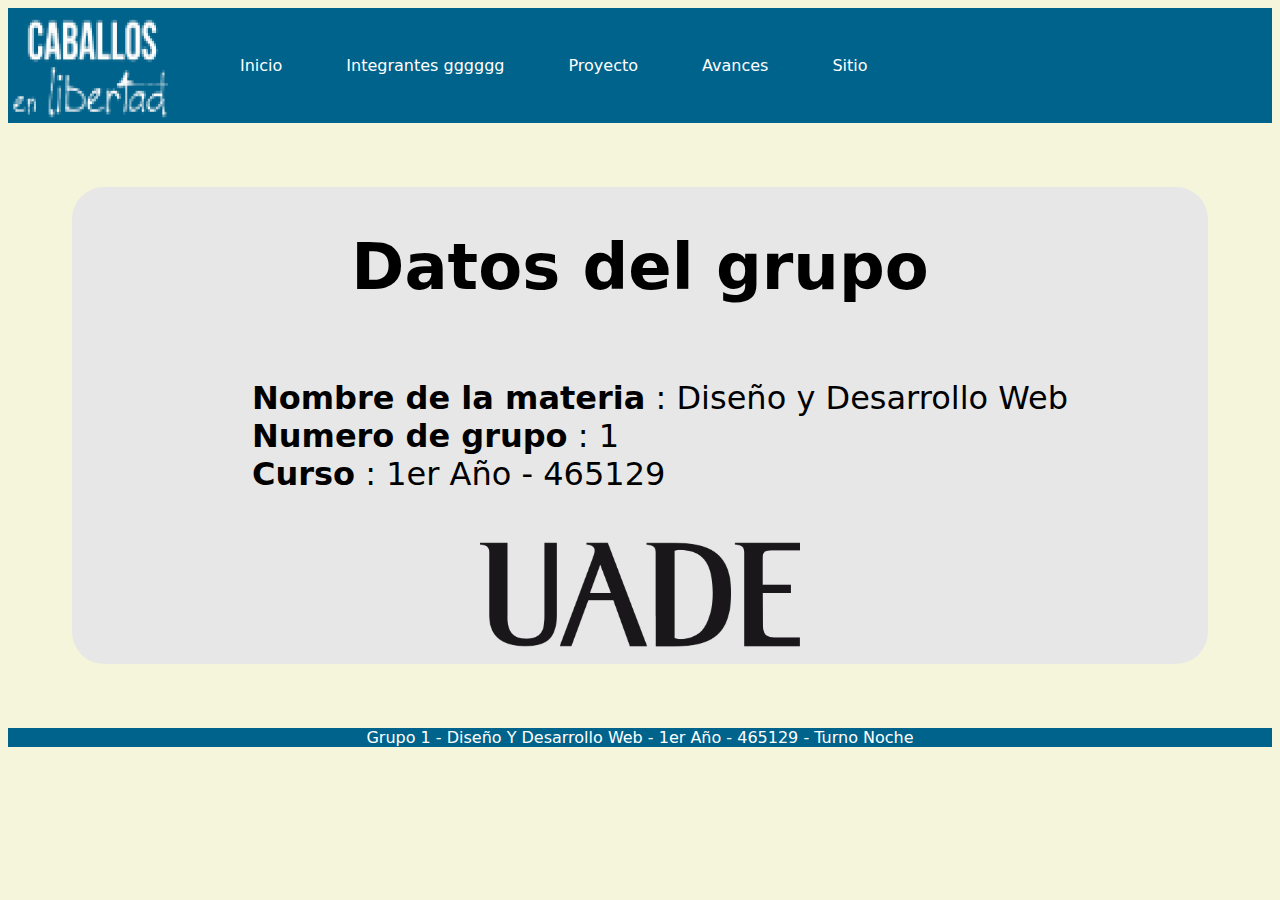
==== index.html @ 16e1e604 "cambio en la palabra integrantes ejemplo" ====
<!DOCTYPE html>
<html>
  <head>
    <meta charset="UTF-8" />
    <meta name="viewport" content="width=device-width, initial-scale=1.0" />
    <title>Caballos en Libertad - Avances</title>
    <link rel="stylesheet" href="style.css" />
  </head>

  <body>
    <header>
      <nav>
        <img src="img/logo-header.png" alt="logo_header" />
        <ul>
          <li><a href="index.html">Inicio</a></li>
          <li><a href="integrantes.html">Integrantes gggggg</a></li>
          <li><a href="proyecto.html">Proyecto</a></li>
          <li><a href="avances.html">Avances</a></li>
          <li><a href="sitio.html">Sitio</a></li>
        </ul>
      </nav>
    </header>
    <div class="grupo">
      <h1>Datos del grupo</h1>
      <ul>
        <li>
          <b>Nombre de la materia</b>
          : Diseño y Desarrollo Web
        </li>
        <li>
          <b>Numero de grupo</b>
          : 1
        </li>
        <li>
          <b>Curso</b>
          : 1er Año - 465129
        </li>
      </ul>
      <img src="img/logo_uade.png" alt="Logo uade" />
    </div>
    <footer>
      <p>Grupo 1 - Diseño Y Desarrollo Web - 1er Año - 465129 - Turno Noche</p>
    </footer>
  </body>
</html>
---- style.css ----
header{
    width: 100%;
    background-color:#00638C ;
}
nav{
    display: flex;
}
nav ul{
    display: flex;
    flex-direction: row;
    list-style: none;  
    
}
nav ul li{
    margin: 2rem;
    font-family:system-ui, -apple-system, BlinkMacSystemFont, 'Segoe UI', Roboto, Oxygen, Ubuntu, Cantarell, 'Open Sans', 'Helvetica Neue', sans-serif ;

}
nav ul li a{
    text-decoration: none;
    color: white;
}
nav img{
    width: 10rem;
}

body{
    background-color: beige;
}
/*estilo del index*/
.grupo{
    background-color: #e7e7e7;
    margin: 4rem;
    border-radius:2rem;
    display: flex;
    flex-direction: column;
    align-items: center;
    font-family: system-ui, -apple-system, BlinkMacSystemFont, 'Segoe UI', Roboto, Oxygen, Ubuntu, Cantarell, 'Open Sans', 'Helvetica Neue', sans-serif;
    font-size: 2rem;
}
.grupo ul{
    list-style: none;
    text-align: left;
}
.grupo img{
    width: 20rem;
    display: flex;
    justify-content: center;
}

/*estilo de "integrantes"*/
.integrantes{
    display: flex;
    flex-direction: column;
    text-align: center;
    font-family: system-ui, -apple-system, BlinkMacSystemFont, 'Segoe UI', Roboto, Oxygen, Ubuntu, Cantarell, 'Open Sans', 'Helvetica Neue', sans-serif;
    font-size: 1.5rem;
}

.integrantes .img-top{
    display: flex;
    flex-direction: row;
    justify-content: center;
}
.integrantes .img-bottom{
    display: flex;
    justify-content: center;
}

.integrantes img{
    width: 15rem;
    padding: 3rem;
    border-radius: 6rem;
}

/*Estilo de "proyecto*/
.proyecto{
    font-family: system-ui, -apple-system, BlinkMacSystemFont, 'Segoe UI', Roboto, Oxygen, Ubuntu, Cantarell, 'Open Sans', 'Helvetica Neue', sans-serif;
    font-size: 1.5rem;
    text-align: center;
    margin: 4rem;
    background-color: #e7e7e7;
    border-radius: 1rem;
    padding: 2rem;
}


/*estilo de avances*/
.avances_sitio{
    text-align: center;
    background-color: #e7e7e7;
    border-radius: 1rem;
    margin: 9rem;
    margin-top: 0;
    font-family: system-ui, -apple-system, BlinkMacSystemFont, 'Segoe UI', Roboto, Oxygen, Ubuntu, Cantarell, 'Open Sans', 'Helvetica Neue', sans-serif;
}
.avances_sitio .propuesta{
    margin: 5rem;
    padding: 2rem;
    font-size: 1.5rem;
    
    border-radius: 1rem;
}


.avances_sitio .paleta{
    list-style: none;
    display: flex;
    flex-direction: row;
    justify-content: space-evenly;
}

.avances_sitio .paleta #azul_oscuro{
    background-color: #00638C;
    padding: 2rem;
    border-radius: 2rem;
    color: white;
}
.avances_sitio .paleta #celeste{
    background-color: #C6EAFF;
    padding: 2rem;
    border-radius: 2rem;
}
.avances_sitio .paleta #celeste_claro{
    background-color: #e4f3fb;
    padding: 2rem;
    border-radius: 2rem;
}
.avances_sitio .paleta #naranja{
    background-color: #D98729;
    padding: 2rem;
    border-radius: 2rem;
    color: white;
}

.avances_sitio img{
    background-color: #00638C;
}

.avances_sitio .roles{
    list-style: none;
}

/*Estilo de "Sitio"*/
.sitio{
    font-family: system-ui, -apple-system, BlinkMacSystemFont, 'Segoe UI', Roboto, Oxygen, Ubuntu, Cantarell, 'Open Sans', 'Helvetica Neue', sans-serif;
    text-align: center;
    font-size: 1.5rem;
}
.sitio a{
    text-decoration: none;
    color: black;
}

footer{
    background-color: #00638C;
    font-family: system-ui, -apple-system, BlinkMacSystemFont, 'Segoe UI', Roboto, Oxygen, Ubuntu, Cantarell, 'Open Sans', 'Helvetica Neue', sans-serif;
    margin: 0;
    text-align: center;
    color: white;
}
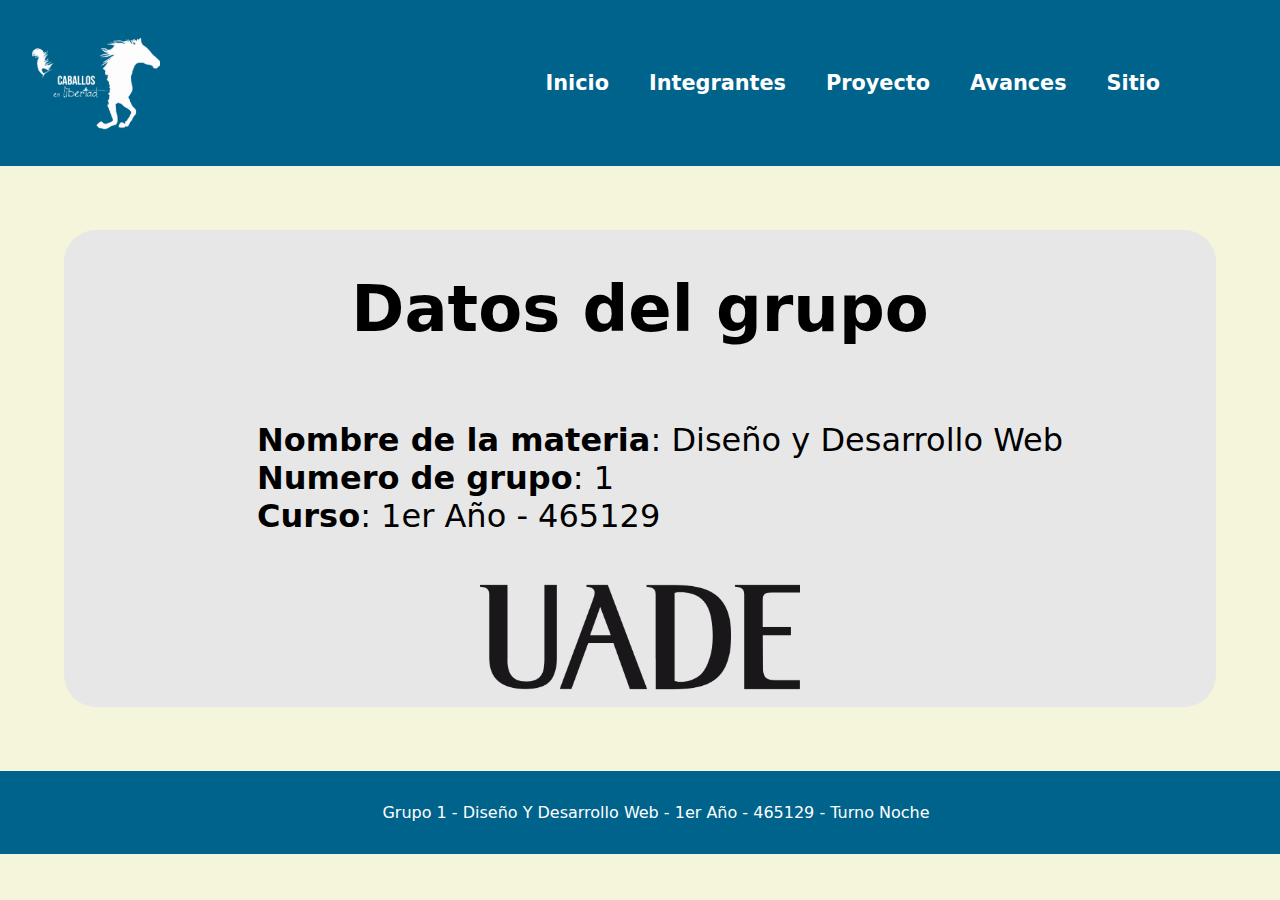
==== commit 7cad8e20: "Add files via upload" ====
--- a/index.html
+++ b/index.html
@@ -1,45 +1,43 @@
 <!DOCTYPE html>
 <html>
-  <head>
-    <meta charset="UTF-8" />
-    <meta name="viewport" content="width=device-width, initial-scale=1.0" />
+<head>
+    <meta charset="UTF-8">
+    <meta name="viewport" content="width=device-width, initial-scale=1.0">
     <title>Caballos en Libertad - Avances</title>
-    <link rel="stylesheet" href="style.css" />
-  </head>
+    <link rel="stylesheet" href="https://cdn.jsdelivr.net/npm/bootstrap-icons@1.10.3/font/bootstrap-icons.css">
+    <link rel="stylesheet" href="style.css">
+    <script src="script.js" defer></script>
+</head>
 
-  <body>
+<body>
+
     <header>
-      <nav>
-        <img src="img/logo-header.png" alt="logo_header" />
+        <img class="logo" src="img/logo-footer.png" alt="logo">
+        <button id="abrir" class="hamburguesa"><i class="bi bi-list"></i></button>
+        <nav class="nav" id="nav"> 
+            <ul class="nav-list">
+                <button class="cerrar-menu" id="cerrar"><i class="bi bi-x"></i></button>
+                <li><a href="index.html">Inicio</a></li>
+                <li><a href="integrantes.html">Integrantes</a></li>
+                <li><a href="proyecto.html">Proyecto</a></li>
+                <li><a href="avances.html">Avances</a></li>
+                <li><a href="sitio.html">Sitio</a></li>
+            </ul>
+        </nav>
+    </header>    
+    <div class="grupo">
+        <h1>Datos del grupo</h1>
         <ul>
-          <li><a href="index.html">Inicio</a></li>
-          <li><a href="integrantes.html">Integrantes gggggg</a></li>
-          <li><a href="proyecto.html">Proyecto</a></li>
-          <li><a href="avances.html">Avances</a></li>
-          <li><a href="sitio.html">Sitio</a></li>
+            <li><b>Nombre de la materia</b>: Diseño y Desarrollo Web</li>
+            <li><b>Numero de grupo</b>: 1</li>
+            <li><b>Curso</b>: 1er Año - 465129</li>
         </ul>
-      </nav>
-    </header>
-    <div class="grupo">
-      <h1>Datos del grupo</h1>
-      <ul>
-        <li>
-          <b>Nombre de la materia</b>
-          : Diseño y Desarrollo Web
-        </li>
-        <li>
-          <b>Numero de grupo</b>
-          : 1
-        </li>
-        <li>
-          <b>Curso</b>
-          : 1er Año - 465129
-        </li>
-      </ul>
-      <img src="img/logo_uade.png" alt="Logo uade" />
+        <img src="img/logo_uade.png" alt="Logo uade">
     </div>
     <footer>
-      <p>Grupo 1 - Diseño Y Desarrollo Web - 1er Año - 465129 - Turno Noche</p>
+        <p>Grupo 1 - Diseño Y Desarrollo Web - 1er Año - 465129 - Turno Noche</p>
     </footer>
-  </body>
-</html>
+
+</body>
+
+</html>--- a/style.css
+++ b/style.css
@@ -1,32 +1,62 @@
 header{
+    display: flex;
+    align-items: center;
+    justify-content: space-between;
+    background-color: #00638C;
+    padding: 2rem;
+}
+
+.nav{
     width: 100%;
-    background-color:#00638C ;
-}
-nav{
-    display: flex;
-}
-nav ul{
-    display: flex;
+    height: 5.9rem;
+}
+
+.hamburguesa{
+    display: none;
+}
+.cerrar-menu{
+    display: none;
+}
+
+
+.nav .nav-list{
+    position: absolute;
+    display: flex;
+    width: 75%;
+    justify-content: flex-end;
+    list-style: none;
     flex-direction: row;
-    list-style: none;  
-    
-}
-nav ul li{
-    margin: 2rem;
-    font-family:system-ui, -apple-system, BlinkMacSystemFont, 'Segoe UI', Roboto, Oxygen, Ubuntu, Cantarell, 'Open Sans', 'Helvetica Neue', sans-serif ;
-
-}
-nav ul li a{
+    padding-top: 1.2rem;
+    gap: 2.5rem;
+}
+
+.nav .nav-list li a{
+    font-family:system-ui, 'Segoe UI', Roboto, Oxygen, Ubuntu, Cantarell, 'Open Sans', 'Helvetica Neue', sans-serif;
+    font-size: 1.3rem;
+    font-weight: 700;
+    text-transform: capitalize;
     text-decoration: none;
-    color: white;
-}
-nav img{
-    width: 10rem;
+    color: rgb(255, 255, 255);
+}
+
+.nav .nav-list a:hover{
+    border-bottom: 0.2rem solid #C6EAFF;
+}
+
+header img{
+    width: 8rem;
 }
 
 body{
     background-color: beige;
-}
+    margin: 0;
+    display: flex;
+    flex-direction: column;
+    min-height: 100%;
+    margin: 0;
+    overflow-x:hidden ;
+}
+
 /*estilo del index*/
 .grupo{
     background-color: #e7e7e7;
@@ -86,22 +116,22 @@
 
 
 /*estilo de avances*/
+
 .avances_sitio{
     text-align: center;
     background-color: #e7e7e7;
     border-radius: 1rem;
     margin: 9rem;
-    margin-top: 0;
-    font-family: system-ui, -apple-system, BlinkMacSystemFont, 'Segoe UI', Roboto, Oxygen, Ubuntu, Cantarell, 'Open Sans', 'Helvetica Neue', sans-serif;
-}
+    margin-top: 2rem;
+    margin-bottom: 2rem;
+    font-family: system-ui, -apple-system, BlinkMacSystemFont, 'Segoe UI', Roboto, Oxygen, Ubuntu, Cantarell, 'Open Sans', 'Helvetica Neue', sans-serif;
+}
+
 .avances_sitio .propuesta{
     margin: 5rem;
     padding: 2rem;
     font-size: 1.5rem;
-    
-    border-radius: 1rem;
-}
-
+}
 
 .avances_sitio .paleta{
     list-style: none;
@@ -134,11 +164,29 @@
 }
 
 .avances_sitio img{
-    background-color: #00638C;
+    background-color: #00628c;
 }
 
 .avances_sitio .roles{
+    font-size: 1.25rem;
+    padding-right: 3rem;
     list-style: none;
+    font-family: system-ui, -apple-system, BlinkMacSystemFont, 'Segoe UI', Roboto, Oxygen, Ubuntu, Cantarell, 'Open Sans', 'Helvetica Neue', sans-serif;
+}
+
+.avances_sitio h2{
+    font-size: 2.5rem;
+    color: #00628c;
+    
+}
+.avances_sitio p{
+    font-size: 1.5rem;
+    margin: 0.5rem;
+}
+.avances_sitio .figma{
+    font-size: 1.5rem;
+    text-decoration: none;
+    color: #1c1c1c;
 }
 
 /*Estilo de "Sitio"*/
@@ -155,7 +203,100 @@
 footer{
     background-color: #00638C;
     font-family: system-ui, -apple-system, BlinkMacSystemFont, 'Segoe UI', Roboto, Oxygen, Ubuntu, Cantarell, 'Open Sans', 'Helvetica Neue', sans-serif;
-    margin: 0;
-    text-align: center;
     color: white;
+    display: flex;
+    width: 100%;
+    padding: 1rem;
+    
+    justify-content: center;
+    margin-top: auto;
+}
+
+
+@media (max-width:768px){
+
+    .hamburguesa,
+    .cerrar-menu {
+        display: block;
+        border:0;
+        font-size: 2rem;
+        background-color: transparent;
+        cursor: pointer;
+    }
+
+    .hamburguesa {
+        color: #1c1c1c;
+    }
+    .cerrar-menu{
+        color: white;
+    }
+   
+    .nav {
+        opacity: 0;
+        visibility: hidden;
+        display: flex;
+        flex-direction: column;
+        align-items: end;
+        gap: 1rem;
+        position: absolute;
+        top: 0;
+        right: 0;
+        bottom: 0;
+        padding: 1.67rem;
+        background-color:#00638C;
+        box-shadow: 0 0 0 100vmax rgba(0, 0, 0, .5);
+    }
+
+    .nav.visible {
+        opacity: 1;
+        visibility: visible;
+    }
+    
+    .nav .nav-list {
+        display: flex;
+        flex-direction: column;
+        align-items: end;
+    }
+
+    .nav .nav-list li a {
+        color: #ecececec;
+    }
+
+    header{
+        width: 90%;
+    }
+    
+    .grupo h1{
+        text-align: center;
+        font-size: 3rem;
+        
+    }
+    .grupo img{
+        max-width: 10rem;
+    }
+
+    .integrantes .img-top{
+        flex-direction: column;
+    }
+    .integrantes .img-bottom{
+        flex-direction: column;
+    }
+
+    .avances_sitio{
+        margin: 1rem;
+    }
+    .avances_sitio .propuesta{
+        margin: 0;
+    }
+    .avances_sitio img{
+        margin-bottom: 2rem;
+    }
+    .avances_sitio .paleta{
+        flex-direction: column;
+        gap: 1.5rem;
+        margin: 5rem;
+        margin-right: 7rem;
+    }
+
+
 }